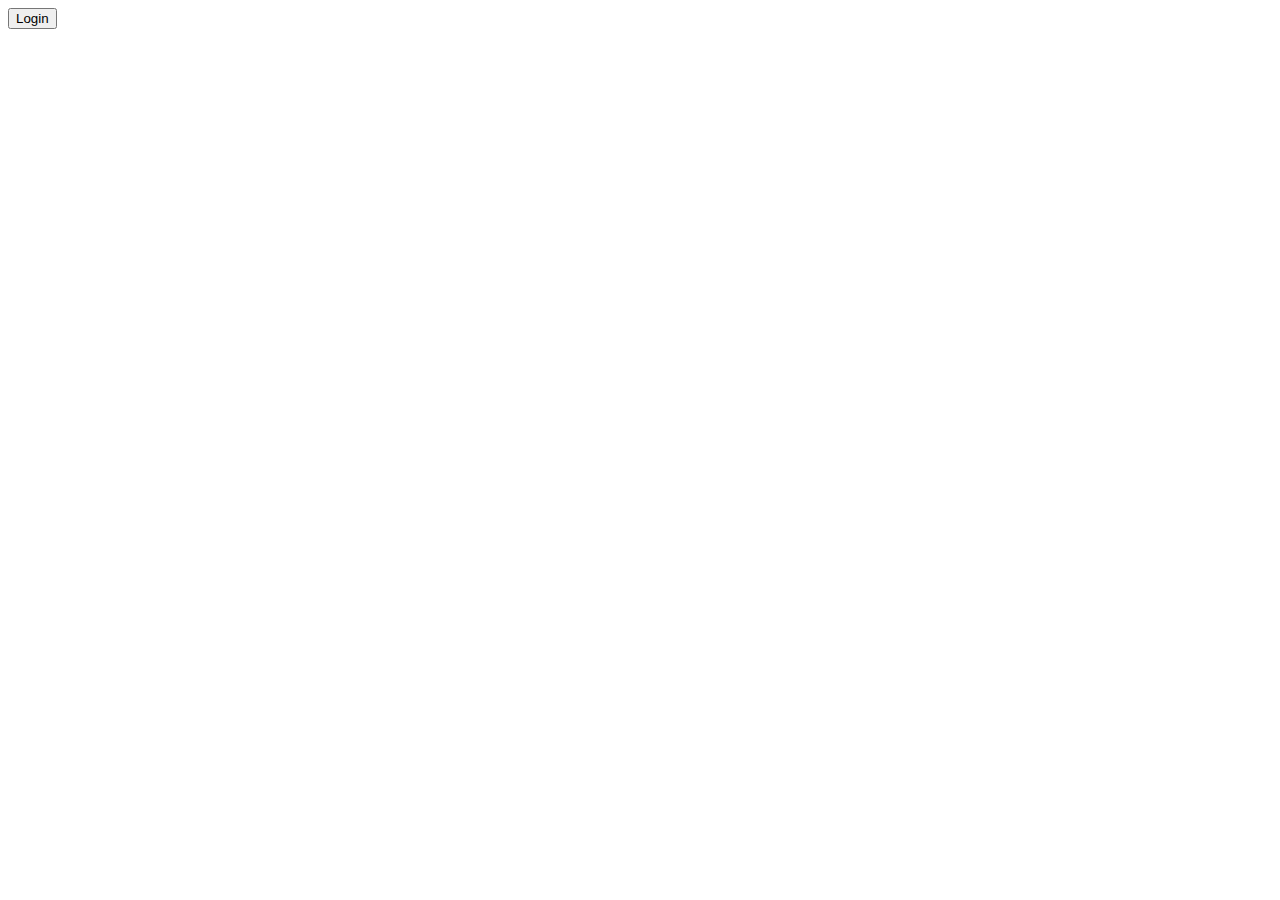
==== src/main/resources/templates/index.html @ ecd990f1 "Commit Inicial, login e spring security configurado" ====
<!DOCTYPE html>
<html xmlns="http://www.w3.org/1999/xhtml"
	xmlns:th="http://www.thymeleaf.org"
	xmlns:sec="http://www.thymeleaf.org/thymeleaf-extras-springsecurity3">
<head>
<meta charset="utf-8"></meta>
<meta http-equiv="X-UA-Compatible" content="IE=edge"></meta>
<meta name="viewport" content="width=device-width, initial-scale=1"></meta>
<title>Login</title>

<!-- Bootstrap  CSS -->
<link href="css/bootstrap/bootstrap.css" th:href="@{/css/bootstrap/bootstrap.min.css}" rel="stylesheet" />

<!-- CSS customizado -->
<link href="css/style.css" th:href="@{/css/style.css}" rel="stylesheet" />

<!--[if lt IE 9]>
      <script src="https://oss.maxcdn.com/html5shiv/3.7.3/html5shiv.min.js"></script>
      <script src="https://oss.maxcdn.com/respond/1.4.2/respond.min.js"></script>
    <![endif]-->
</head>


<body>

	<div class="container">
		<a th:href="@{/dashboard}"><button class="btn btn-lg btn-primary btn-block" type="button">Login</button></a>
	</div>
	<!-- /container -->
</body>
</html>
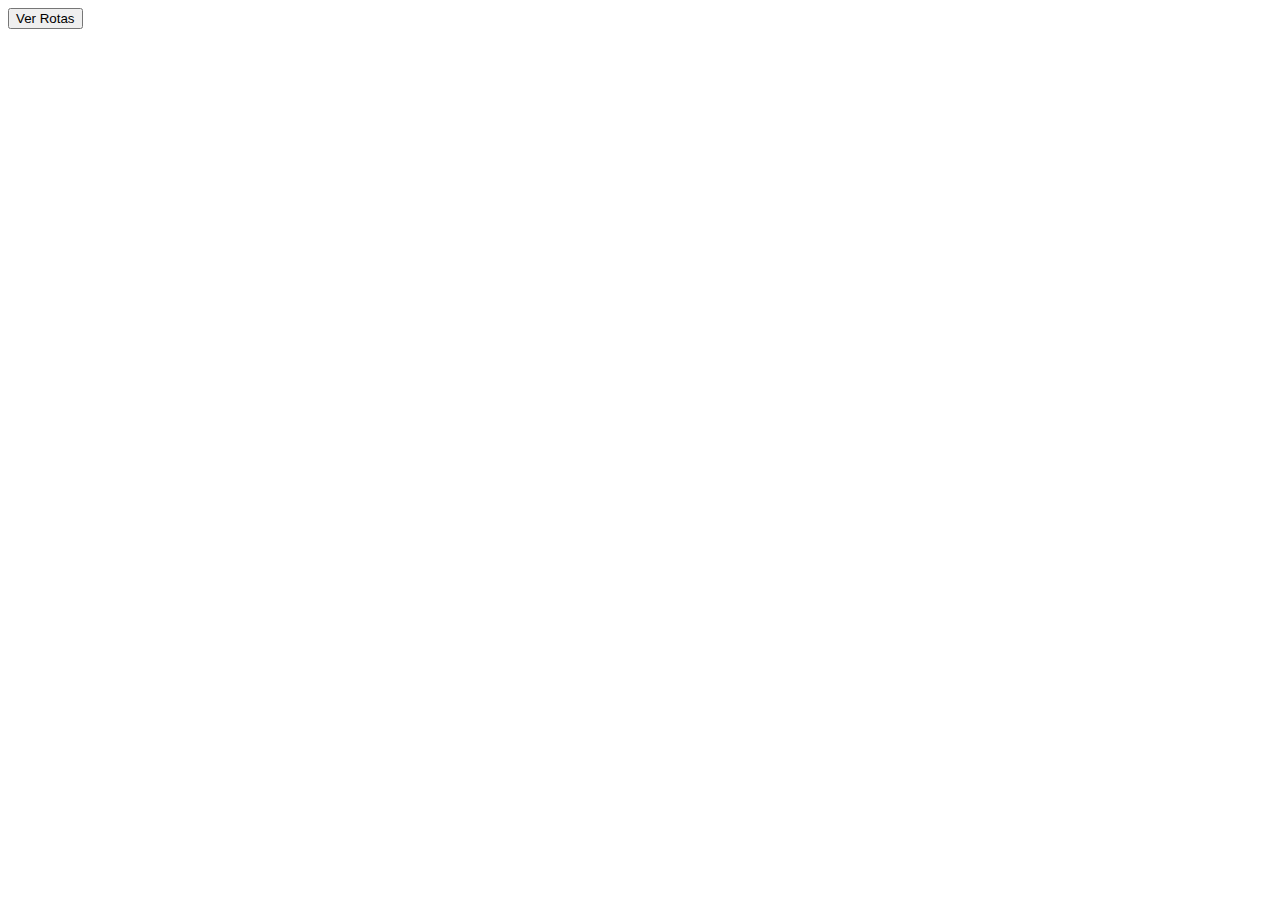
==== commit 22fb7ccf: "Tela principal, tela de edição e tela de cadastro de rotas, com os campos lat, lng a serem digitados" ====
--- a/src/main/resources/templates/index.html
+++ b/src/main/resources/templates/index.html
@@ -1,32 +1,25 @@
 <!DOCTYPE html>
 <html xmlns="http://www.w3.org/1999/xhtml"
-	xmlns:th="http://www.thymeleaf.org"
-	xmlns:sec="http://www.thymeleaf.org/thymeleaf-extras-springsecurity3">
-<head>
-<meta charset="utf-8"></meta>
-<meta http-equiv="X-UA-Compatible" content="IE=edge"></meta>
-<meta name="viewport" content="width=device-width, initial-scale=1"></meta>
-<title>Login</title>
-
-<!-- Bootstrap  CSS -->
-<link href="css/bootstrap/bootstrap.css" th:href="@{/css/bootstrap/bootstrap.min.css}" rel="stylesheet" />
-
-<!-- CSS customizado -->
-<link href="css/style.css" th:href="@{/css/style.css}" rel="stylesheet" />
-
-<!--[if lt IE 9]>
+   xmlns:th="http://www.thymeleaf.org"
+   xmlns:sec="http://www.thymeleaf.org/thymeleaf-extras-springsecurity3">
+   <head>
+      <meta charset="utf-8"/>
+      <meta http-equiv="X-UA-Compatible" content="IE=edge"/>
+      <meta name="viewport" content="width=device-width, initial-scale=1"/>
+      <title>Login</title>
+      <!-- Bootstrap  CSS -->
+      <link href="css/bootstrap/bootstrap.css" th:href="@{/css/bootstrap/bootstrap.min.css}" rel="stylesheet" />
+      <!-- CSS customizado -->
+      <link href="css/style.css" th:href="@{/css/style.css}" rel="stylesheet" />
+      <!--[if lt IE 9]>
       <script src="https://oss.maxcdn.com/html5shiv/3.7.3/html5shiv.min.js"></script>
       <script src="https://oss.maxcdn.com/respond/1.4.2/respond.min.js"></script>
-    <![endif]-->
-</head>
-
-
-<body>
-
-	<div class="container">
-		<a th:href="@{/dashboard}"><button class="btn btn-lg btn-primary btn-block" type="button">Login</button></a>
-	</div>
-	<!-- /container -->
-</body>
-</html>
-
+      <![endif]-->
+   </head>
+   <body>
+      <div class="container">
+         <a th:href="@{/rotas}"><button class="btn btn-lg btn-primary btn-block" type="button">Ver Rotas</button></a>
+      </div>
+      <!-- /container -->
+   </body>
+</html>